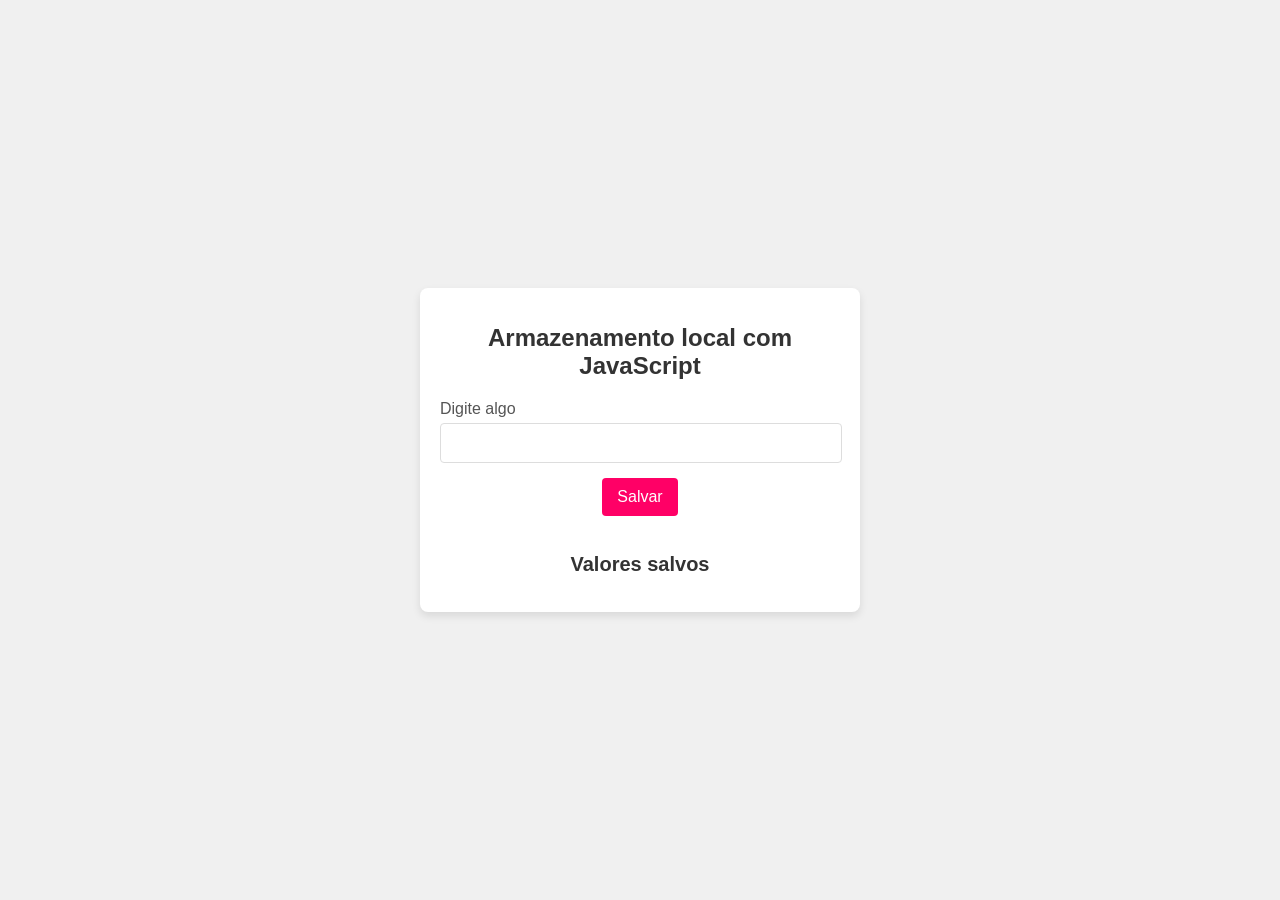
==== cadastro-local/index.html @ adec2295 "feat: adicionando for" ====
<!DOCTYPE html>
<html lang="pt-br">
<head>
    <meta charset="UTF-8">
    <meta name="viewport" content="width=device-width, initial-scale=1.0">
    <title>Cadastro Local</title>
    <link rel="stylesheet" href="./css/style.css">
</head>
<body>
    <main class="container">
        <h1>Armazenamento local com JavaScript</h1>

        <form>
            <section class="input-group">
                <label for="campo">Digite algo</label>
                <input type="text" id="campo">
            </section>
            <button type="submit" id="salvar">Salvar</button>
            <h2>Valores salvos</h2>
            <ul id="listaValores"></ul>
        </form>
    </main>
    <script src="./js/cad-new.js"></script>
    <script src="./js/listagem.js"></script>
</body>
</html>
---- cadastro-local/css/style.css ----
body {
    font-family: Arial, sans-serif;
    background-color: #f0f0f0;
    margin: 0;
    display: flex;
    justify-content: center;
    align-items: center;
    height: 100vh;
}

.container {
    background-color: #ffffff;
    padding: 20px;
    border-radius: 8px;
    box-shadow: 0 4px 8px rgba(0, 0, 0, 0.1);
    max-width: 400px;
    width: 100%;
    text-align: center;
}

h1 {
    color: #333;
    font-size: 24px;
    margin-bottom: 20px;
}

.input-group {
    margin-bottom: 15px;
    text-align: left;
}

label {
    display: block;
    margin-bottom: 5px;
    color: #555;
}

input[type="text"] {
    width: calc(100% - 20px);
    padding: 10px;
    border: 1px solid #ddd;
    border-radius: 4px;
    font-size: 16px;
}

button {
    background-color: #ff0066;
    color: white;
    border: none;
    padding: 10px 15px;
    font-size: 16px;
    border-radius: 4px;
    cursor: pointer;
    margin-bottom: 20px;
}

button:hover {
    background-color: #570348;
}

h2 {
    color: #333;
    font-size: 20px;
    margin-bottom: 10px;
}

ul {
    list-style-type: none;
    padding: 0;
}

ul li {
    background-color: #f9f9f9;
    padding: 10px;
    border: 1px solid #ddd;
    border-radius: 4px;
    margin-bottom: 5px;
    text-align: left;
}

.error {
    color: red;
    margin-top: 3px;    
  }
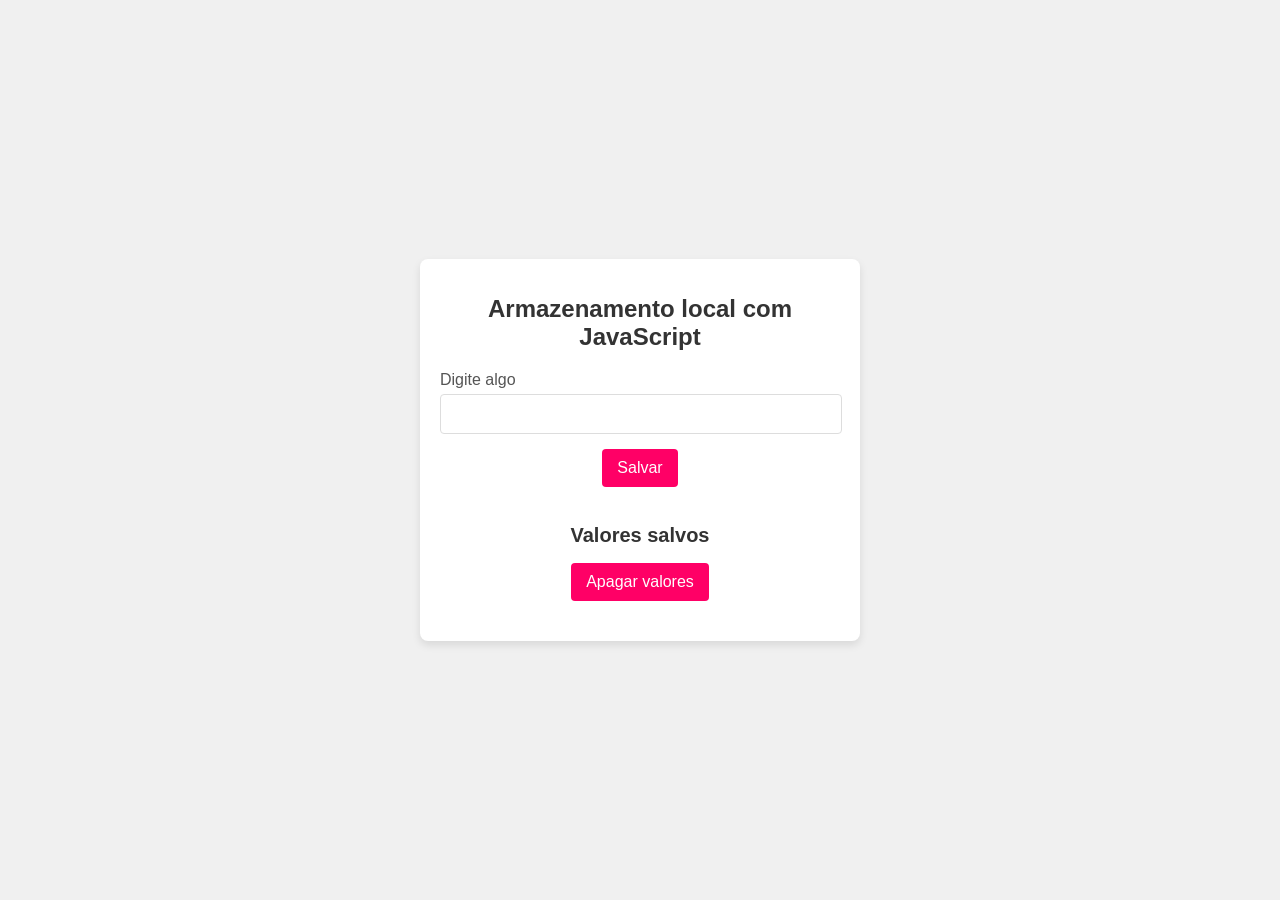
==== commit 64577bac: "feat: botão de apagar" ====
--- a/cadastro-local/index.html
+++ b/cadastro-local/index.html
@@ -18,9 +18,11 @@
             <button type="submit" id="salvar">Salvar</button>
             <h2>Valores salvos</h2>
             <ul id="listaValores"></ul>
+            <button id="apagar"> Apagar valores</button>
         </form>
     </main>
     <script src="./js/cad-new.js"></script>
     <script src="./js/listagem.js"></script>
+    <script src="./js/apagar.js"></script>
 </body>
 </html>
